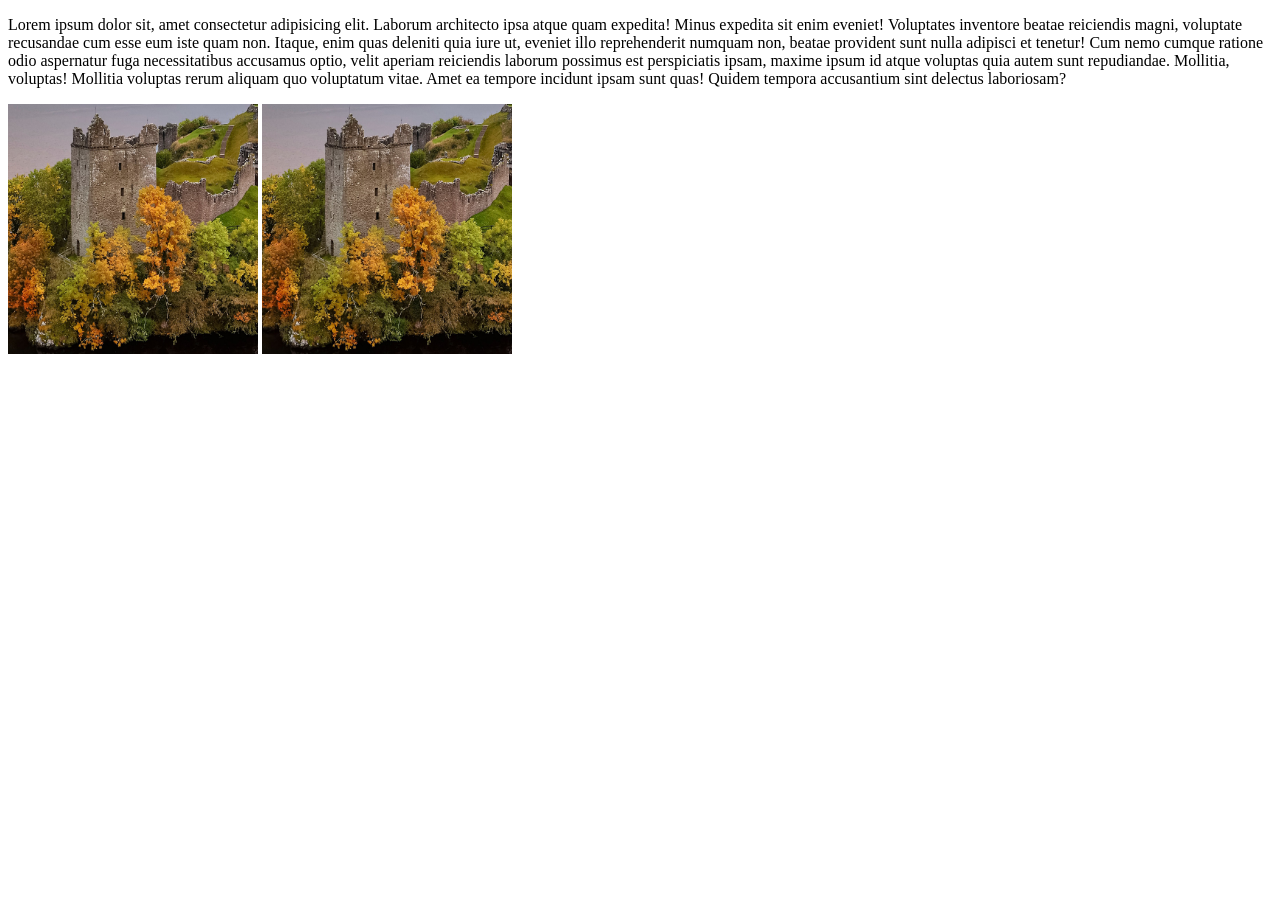
==== index.html @ b2933d61 "first" ====
<!DOCTYPE html>
<html lang="en">
<head>
    <meta charset="UTF-8">
    <meta name="viewport" content="width=device-width, initial-scale=1.0">
    <title>Document</title>
</head>
<body>
    <p>Lorem ipsum dolor sit, amet consectetur adipisicing elit. Laborum architecto ipsa atque quam expedita! Minus expedita sit enim eveniet! Voluptates inventore beatae reiciendis magni, voluptate recusandae cum esse eum iste quam non. Itaque, enim quas deleniti quia iure ut, eveniet illo reprehenderit numquam non, beatae provident sunt nulla adipisci et tenetur! Cum nemo cumque ratione odio aspernatur fuga necessitatibus accusamus optio, velit aperiam reiciendis laborum possimus est perspiciatis ipsam, maxime ipsum id atque voluptas quia autem sunt repudiandae. Mollitia, voluptas! Mollitia voluptas rerum aliquam quo voluptatum vitae. Amet ea tempore incidunt ipsam sunt quas! Quidem tempora accusantium sint delectus laboriosam?</p>
    <img src="photo/town.png" alt="" style="width: 250px; height: 250px;">
    <img src="photo/town.png" alt="" style="width: 250px; height: 250px;">
</body>
</html>
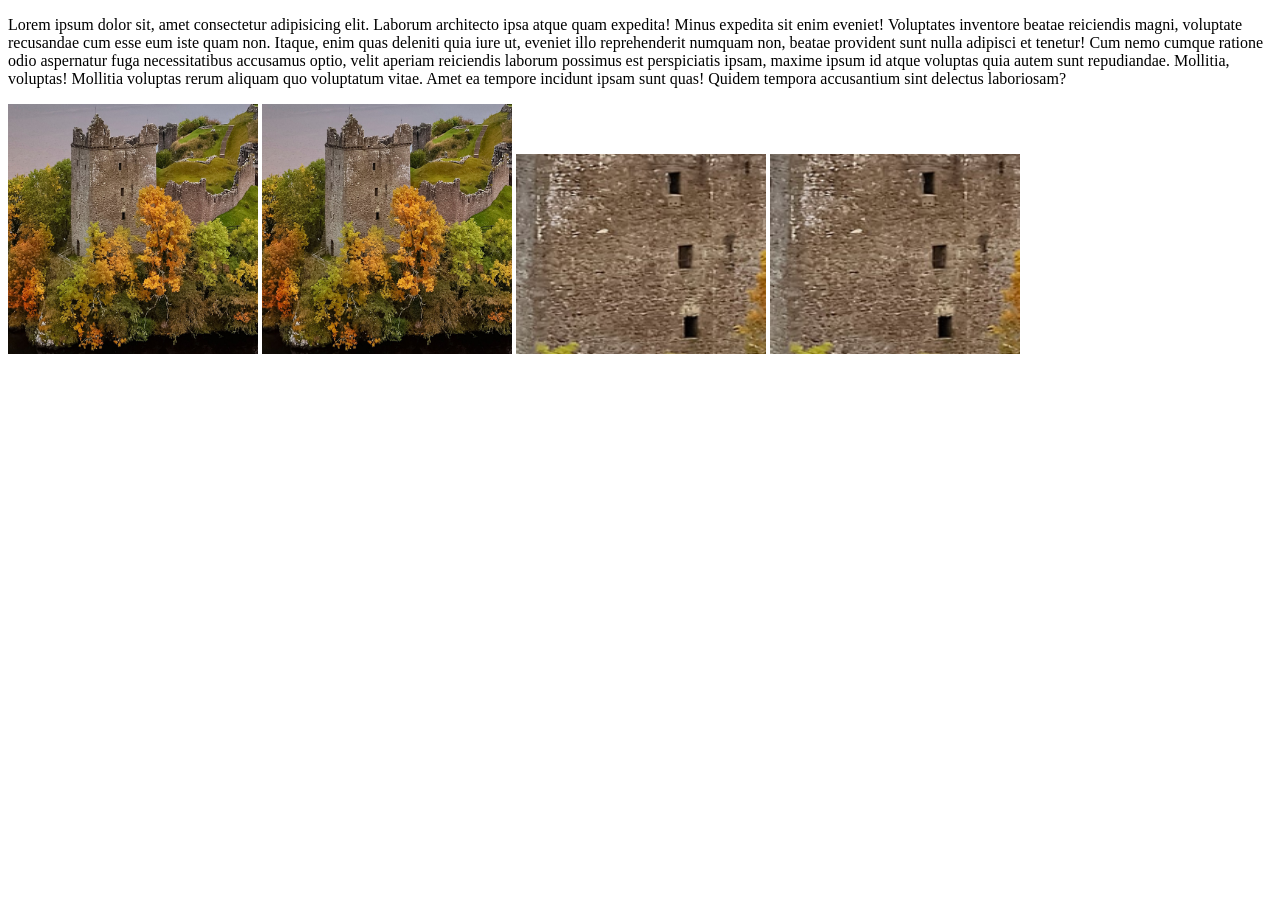
==== commit 594d58d7: "second" ====
--- a/index.html
+++ b/index.html
@@ -9,5 +9,7 @@
     <p>Lorem ipsum dolor sit, amet consectetur adipisicing elit. Laborum architecto ipsa atque quam expedita! Minus expedita sit enim eveniet! Voluptates inventore beatae reiciendis magni, voluptate recusandae cum esse eum iste quam non. Itaque, enim quas deleniti quia iure ut, eveniet illo reprehenderit numquam non, beatae provident sunt nulla adipisci et tenetur! Cum nemo cumque ratione odio aspernatur fuga necessitatibus accusamus optio, velit aperiam reiciendis laborum possimus est perspiciatis ipsam, maxime ipsum id atque voluptas quia autem sunt repudiandae. Mollitia, voluptas! Mollitia voluptas rerum aliquam quo voluptatum vitae. Amet ea tempore incidunt ipsam sunt quas! Quidem tempora accusantium sint delectus laboriosam?</p>
     <img src="photo/town.png" alt="" style="width: 250px; height: 250px;">
     <img src="photo/town.png" alt="" style="width: 250px; height: 250px;">
+    <img src="photo/city.png" alt="" style="width: 250px; height: 200px;">
+    <img src="photo/city.png" alt="" style="width: 250px; height: 200px;">
 </body>
 </html>
